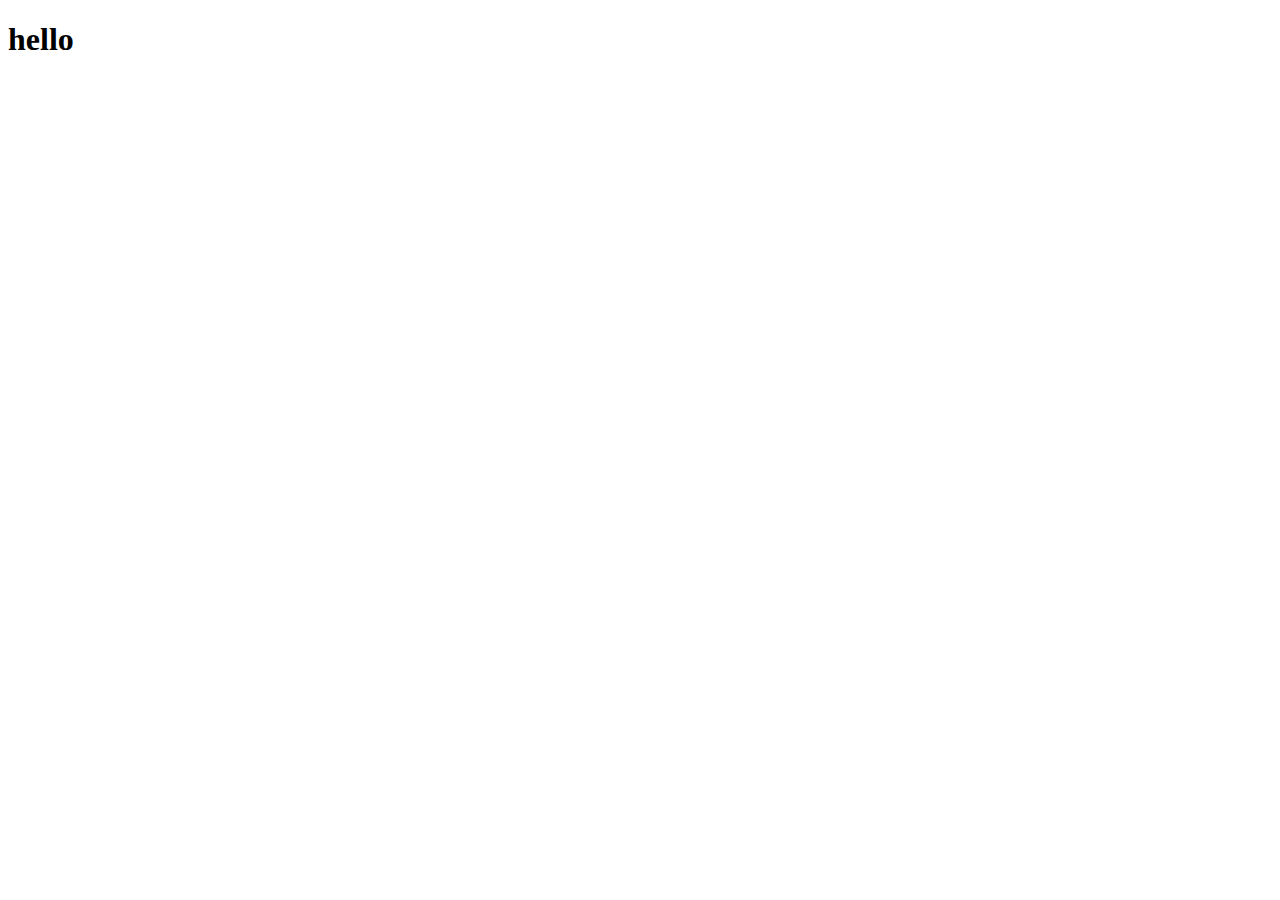
==== index.html @ 1af1a5ae "work" ====
<!DOCTYPE html>
<html lang="en">
<head>
    <meta charset="UTF-8">
    <meta http-equiv="X-UA-Compatible" content="IE=edge">
    <meta name="viewport" content="width=device-width, initial-scale=1.0">
    <title>Document</title>
</head>
<body>
    <h1>hello</h1>
</body>
</html>
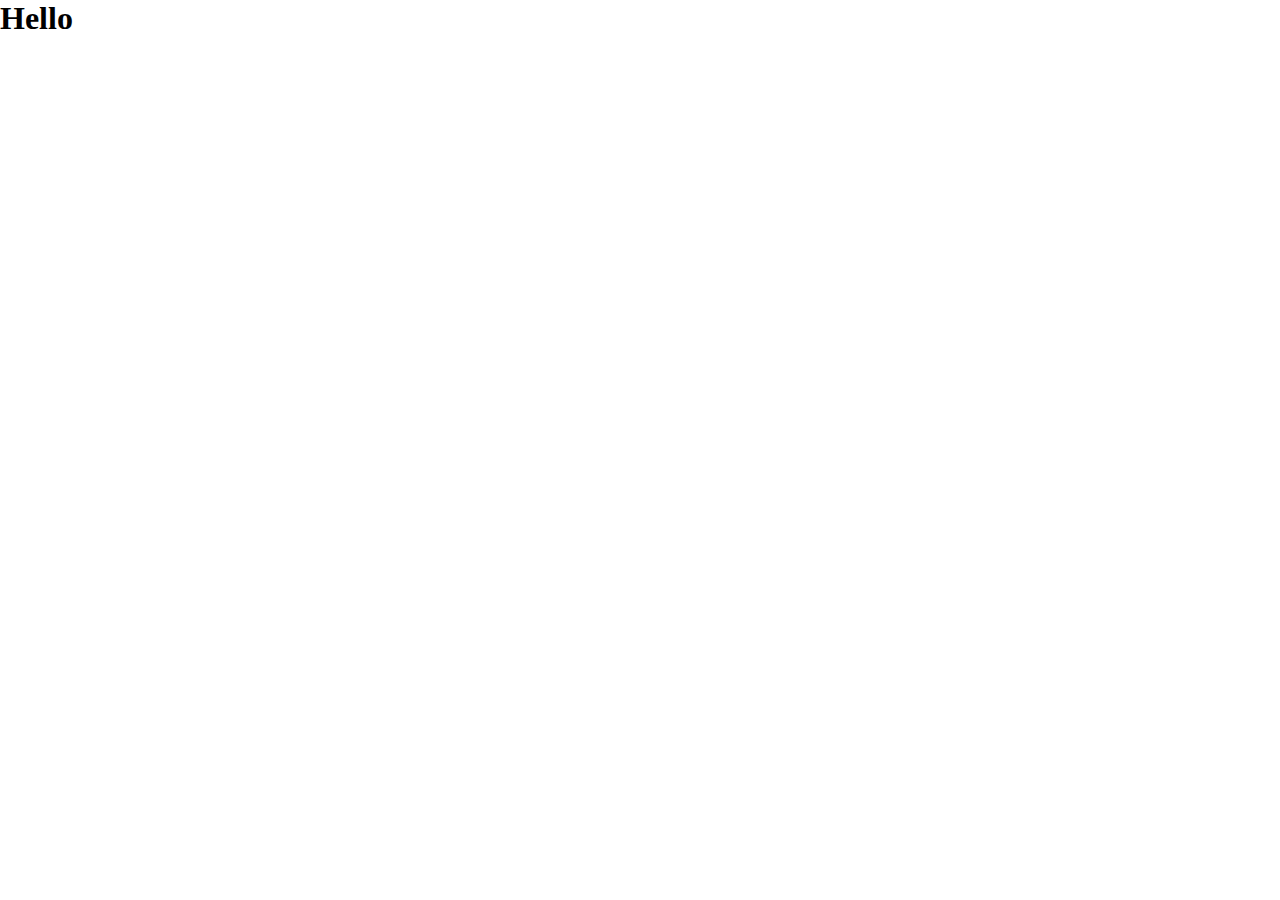
==== commit a9c252e4: "structure" ====
--- a/index.html
+++ b/index.html
@@ -5,8 +5,9 @@
     <meta http-equiv="X-UA-Compatible" content="IE=edge">
     <meta name="viewport" content="width=device-width, initial-scale=1.0">
     <title>Document</title>
+    <link rel="stylesheet" href="./css/styles.css">
 </head>
 <body>
-    <h1>hello</h1>
+    <h1>Hello</h1>
 </body>
 </html>--- a/css/styles.css
+++ b/css/styles.css
@@ -0,0 +1,5 @@
+*{
+    margin: 0;
+    padding: 0;
+    font-family: 'Times New Roman', Times, serif;
+}
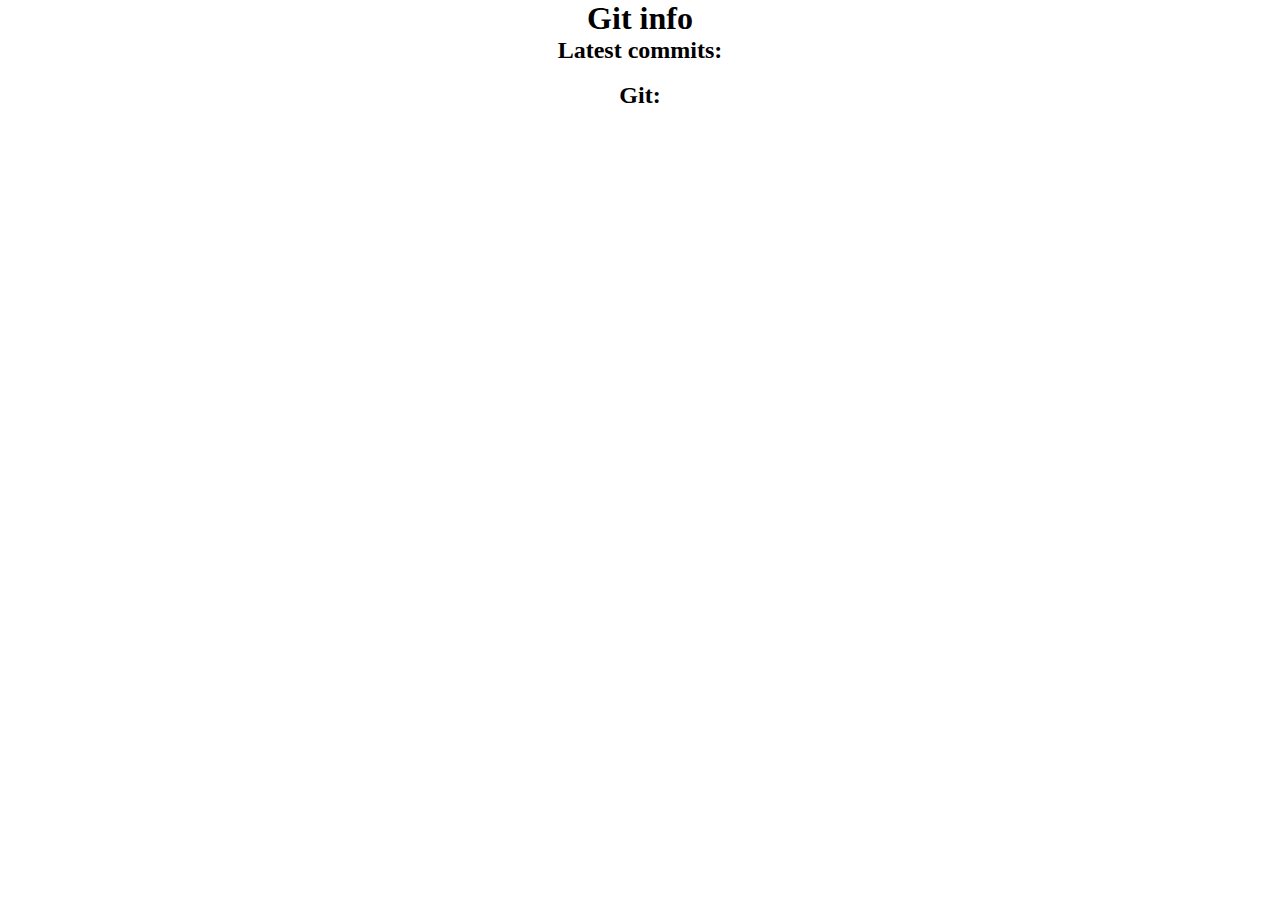
==== commit d7933381: "fetching" ====
--- a/index.html
+++ b/index.html
@@ -8,6 +8,12 @@
     <link rel="stylesheet" href="./css/styles.css">
 </head>
 <body>
-    <h1>Hello</h1>
+    <h1>Git info</h1>
+    <h2>Latest commits:</h2>
+    <p id="latest"></p>
+    <br>
+    <h2>Git:</h2>
+    <p id="repo"></p>
 </body>
+<script src="./js/script.js"></script>
 </html>--- a/css/styles.css
+++ b/css/styles.css
@@ -3,3 +3,9 @@
     padding: 0;
     font-family: 'Times New Roman', Times, serif;
 }
+body{
+    display: flex;
+    align-items: center;
+    justify-content: center;
+    flex-direction: column;
+}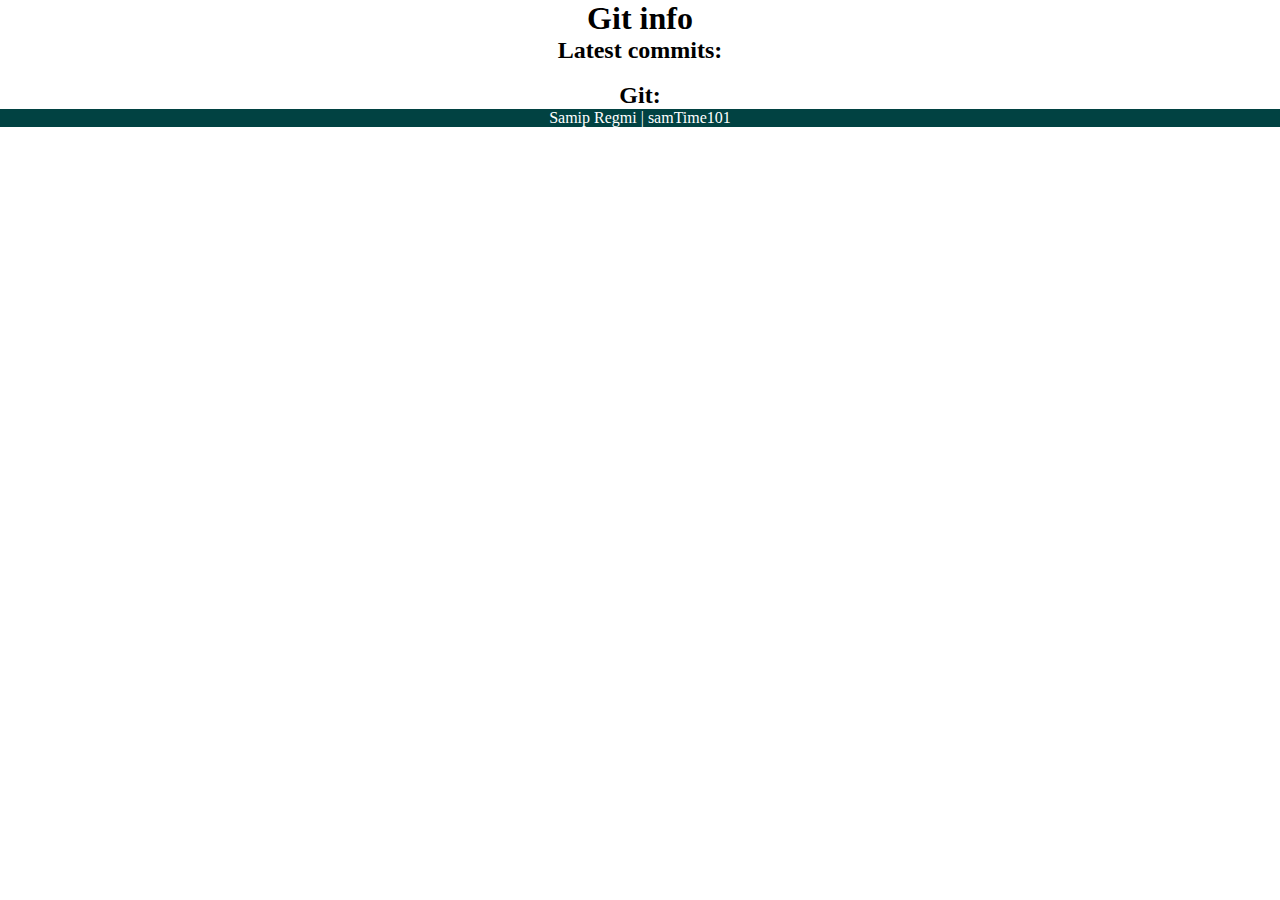
==== commit 7fe26c8d: "nice looking" ====
--- a/index.html
+++ b/index.html
@@ -14,6 +14,7 @@
     <br>
     <h2>Git:</h2>
     <p id="repo"></p>
+    <footer>Samip Regmi | samTime101</footer>
 </body>
 <script src="./js/script.js"></script>
 </html>--- a/css/styles.css
+++ b/css/styles.css
@@ -1,11 +1,24 @@
-*{
+* {
     margin: 0;
     padding: 0;
     font-family: 'Times New Roman', Times, serif;
 }
-body{
+
+body {
     display: flex;
     align-items: center;
     justify-content: center;
     flex-direction: column;
+}
+
+div:hover {
+    background-color: #000;
+    color: white;
+    cursor: pointer;
+}
+footer{
+    text-align: center;
+    background: rgb(1, 66, 66);
+    color: white;
+    width: 100%;
 }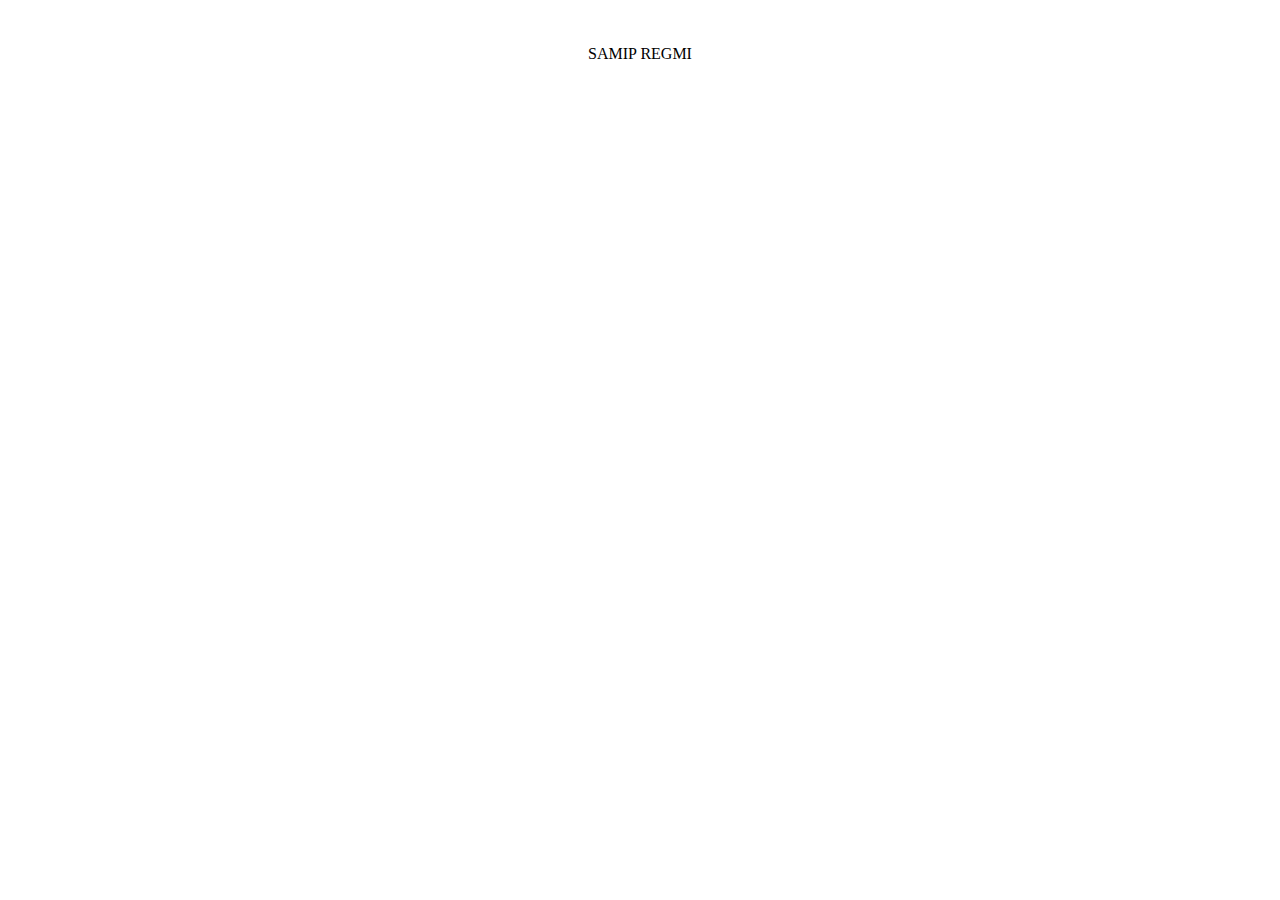
==== commit 9f659638: "what in the actual ..." ====
--- a/index.html
+++ b/index.html
@@ -8,13 +8,16 @@
     <link rel="stylesheet" href="./css/styles.css">
 </head>
 <body>
-    <h1>Git info</h1>
-    <h2>Latest commits:</h2>
-    <p id="latest"></p>
+    <p>SAMIP REGMI</p>
     <br>
-    <h2>Git:</h2>
-    <p id="repo"></p>
-    <footer>Samip Regmi | samTime101</footer>
+    <div id="one"></div>
+    <!-- <table> -->
+        <!-- <tr> -->
+            <!-- <td id="one">1</td> -->
+            <!-- <td id="2">2</td>
+            <td id="3">3</td> -->
+        <!-- </tr> -->
+    <!-- </table> -->
 </body>
 <script src="./js/script.js"></script>
 </html>--- a/css/styles.css
+++ b/css/styles.css
@@ -1,24 +1,19 @@
-* {
+*{
     margin: 0;
     padding: 0;
-    font-family: 'Times New Roman', Times, serif;
 }
-
-body {
+/* table{
+    table-layout: fixed;
+    width: 100%;
+    height: 100vh;
+}
+td{
+    border: 1px solid black;
+} */
+body{
+    margin: 5vh;
     display: flex;
+    justify-content: center;
     align-items: center;
-    justify-content: center;
     flex-direction: column;
-}
-
-div:hover {
-    background-color: #000;
-    color: white;
-    cursor: pointer;
-}
-footer{
-    text-align: center;
-    background: rgb(1, 66, 66);
-    color: white;
-    width: 100%;
 }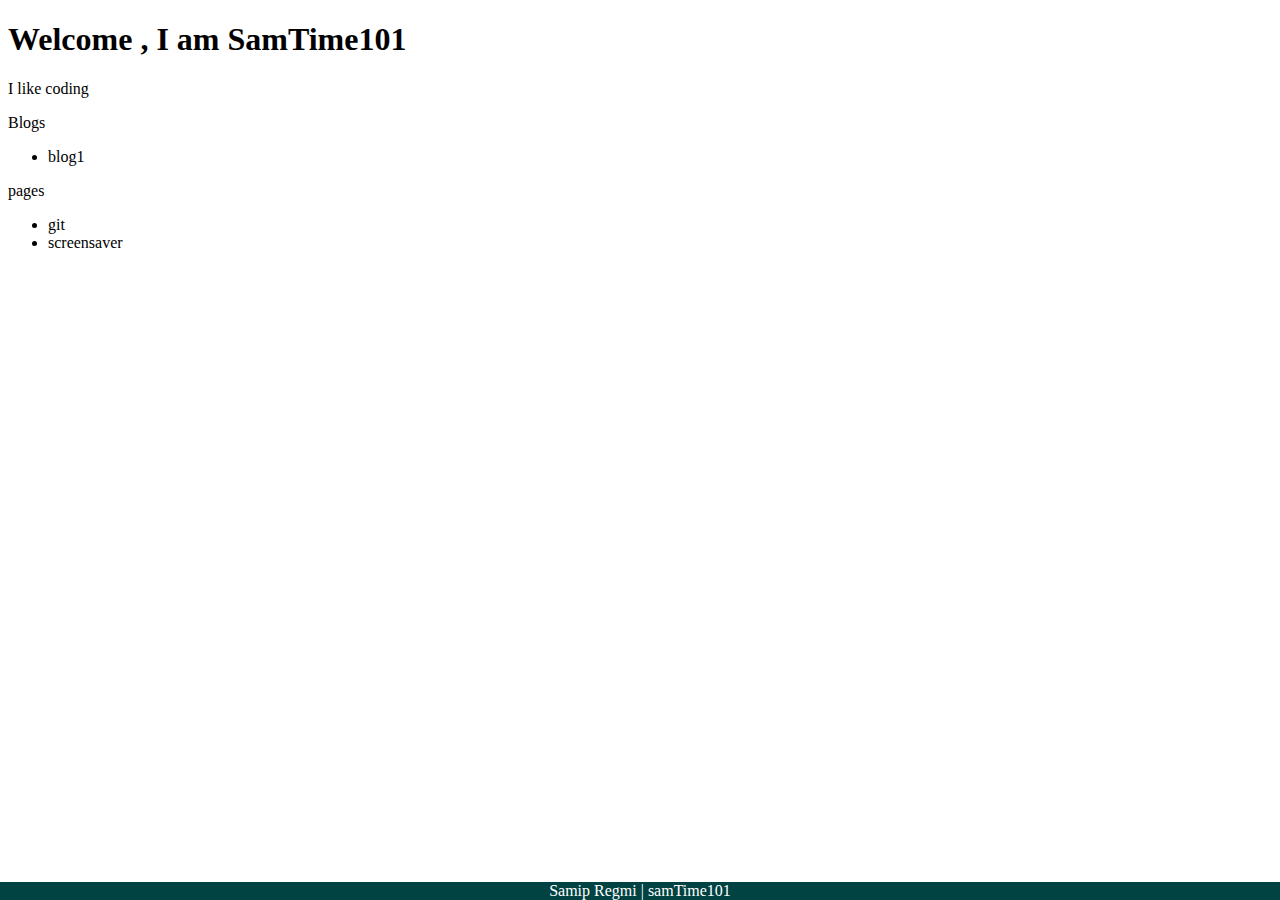
==== commit 1d2a3d39: "single page blog view" ====
--- a/index.html
+++ b/index.html
@@ -1,23 +1,28 @@
 <!DOCTYPE html>
 <html lang="en">
 <head>
-    <meta charset="UTF-8">
-    <meta http-equiv="X-UA-Compatible" content="IE=edge">
-    <meta name="viewport" content="width=device-width, initial-scale=1.0">
-    <title>Document</title>
-    <link rel="stylesheet" href="./css/styles.css">
+  <meta charset="UTF-8">
+  <meta http-equiv="X-UA-Compatible" content="IE=edge">
+  <meta name="viewport" content="width=device-width, initial-scale=1.0">
+  <title>Samip Regmi</title>
+  <link rel="stylesheet" href="./css/styles.css">
 </head>
 <body>
-    <p>SAMIP REGMI</p>
-    <br>
-    <div id="one"></div>
-    <!-- <table> -->
-        <!-- <tr> -->
-            <!-- <td id="one">1</td> -->
-            <!-- <td id="2">2</td>
-            <td id="3">3</td> -->
-        <!-- </tr> -->
-    <!-- </table> -->
+<h1>Welcome , I am SamTime101</h1>
+<p>I like coding</p>
+<p>Blogs</p>
+<ul>
+  <li id="blog1">blog1</li>
+</ul>
+<p>pages</p>
+<ul>
+  <li id="git">git</li>
+  <li>screensaver</li>
+</ul>
+<div id="blog_content"></div>
+<div id="page_content"></div>
+<footer>Samip Regmi | samTime101</footer>
+
 </body>
-<script src="./js/script.js"></script>
+<script src="./js/index.js"></script>
 </html>--- a/css/styles.css
+++ b/css/styles.css
@@ -1,19 +1,13 @@
-*{
-    margin: 0;
-    padding: 0;
-}
-/* table{
-    table-layout: fixed;
+/* *{
+    margin: 0px;
+    padding: 0px;
+} */
+footer{
+    text-align: center;
+    background: rgb(1, 66, 66);
+    color: white;
     width: 100%;
-    height: 100vh;
-}
-td{
-    border: 1px solid black;
-} */
-body{
-    margin: 5vh;
-    display: flex;
-    justify-content: center;
-    align-items: center;
-    flex-direction: column;
+    position: fixed;
+    left: 0;
+    bottom: 0;
 }